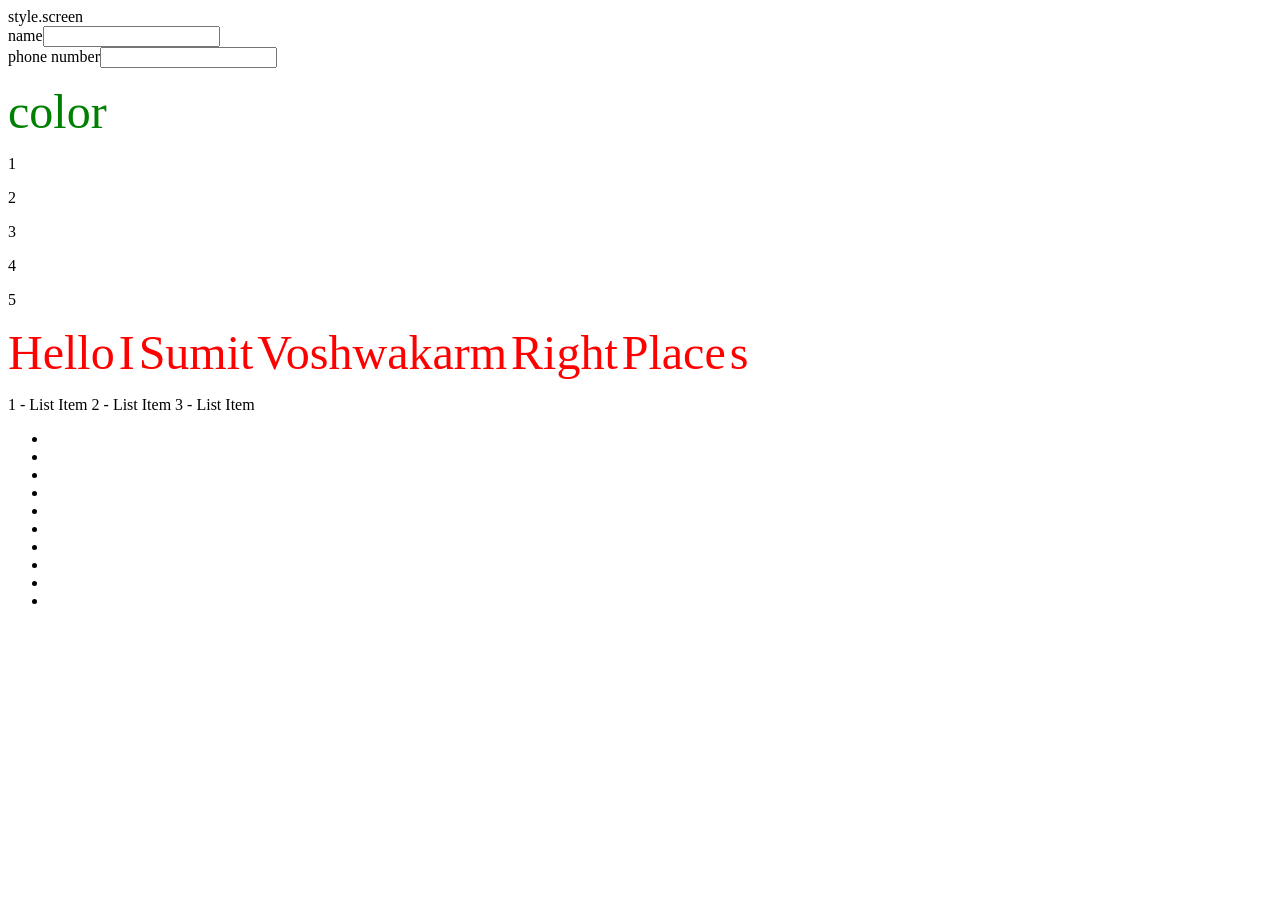
==== index.html @ f667aa60 "commit ho gaya" ====
<!DOCTYPE html>
<html lang="en">
<head>
    <meta charset="UTF-8">
    <meta http-equiv="X-UA-Compatible" content="IE=edge">
    <meta name="viewport" content="width=device-width, initial-scale=1.0">
    <title>Document</title>
    style.screen
</head>
<body>
    
    <form action="newForm.html" method="POST">
        <div class="group"><label for="name">name</label><input type="text" name="" id=""></div>
        <div class="group"><label for="phone">phone number</label><input type="number" name="" id=""></div>
    </form>
    <header>
            <div class="header">
                <header>
                    <p></p>
                </header>
                <font></font><font></font><font></font><font></font><font></font><font></font><font></font><font></font><font></font></div>
            <div class="class">
                <span class="span">
                    <font color="green" size="10">color</font>
                    <p class="par1">1</p>
                    <p class="par2">2</p>
                    <p class="par3">3</p>
                    <p class="par4">4</p>
                    <p class="par5">5</p>
                </span>
            </div>
            <div class="anchor">
                    <font color="red" size="100">Hello</font>
                    <font color="red" size="100">I</font>
                    <font color="red" size="100">Sumit</font>
                    <font color="red" size="100">Voshwakarm</font>
                    <font color="red" size="100">Right</font>
                    <font color="red" size="100">Place</font>
                    <font color="red" size="100"></font>
                    <font color="red" size="100">s</font>
                    <font color="red" size="100"></font>
                    <font color="red" size="100"></font>
            </div>
            <div class="list">
                <p>
                    <font class="font-1">1 - List Item</font>
                    <font class="font-2">2 - List Item</font>
                    <font class="font-3">3 - List Item</font>
                </p>
            </div>
            <ul class="onordered">
                <li class="list"></li>
                <li class="list"></li>
                <li class="list"></li>
                <li class="list"></li>
                <li class="list"></li>
                <li class="list"></li>
                <li class="list"></li>
                <li class="list"></li>
                <li class="list"></li>
                <li class="list"></li>
            </ul>
        </div>
    </header>
</body>
</html>
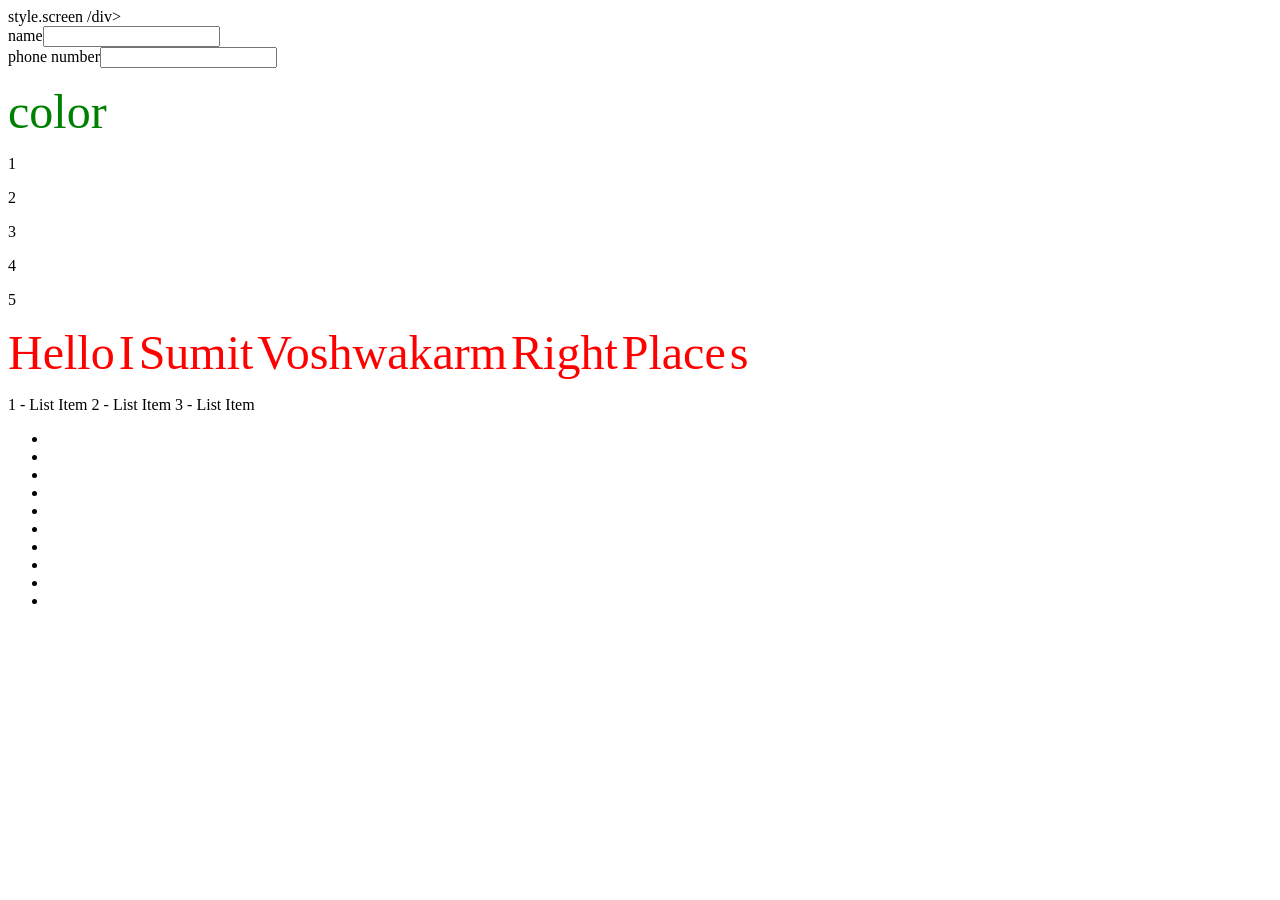
==== commit ca9c0884: "complete naya wlaa comit" ====
--- a/index.html
+++ b/index.html
@@ -8,7 +8,8 @@
     style.screen
 </head>
 <body>
-    
+   /div>
+   </form:POST>
     <form action="newForm.html" method="POST">
         <div class="group"><label for="name">name</label><input type="text" name="" id=""></div>
         <div class="group"><label for="phone">phone number</label><input type="number" name="" id=""></div>
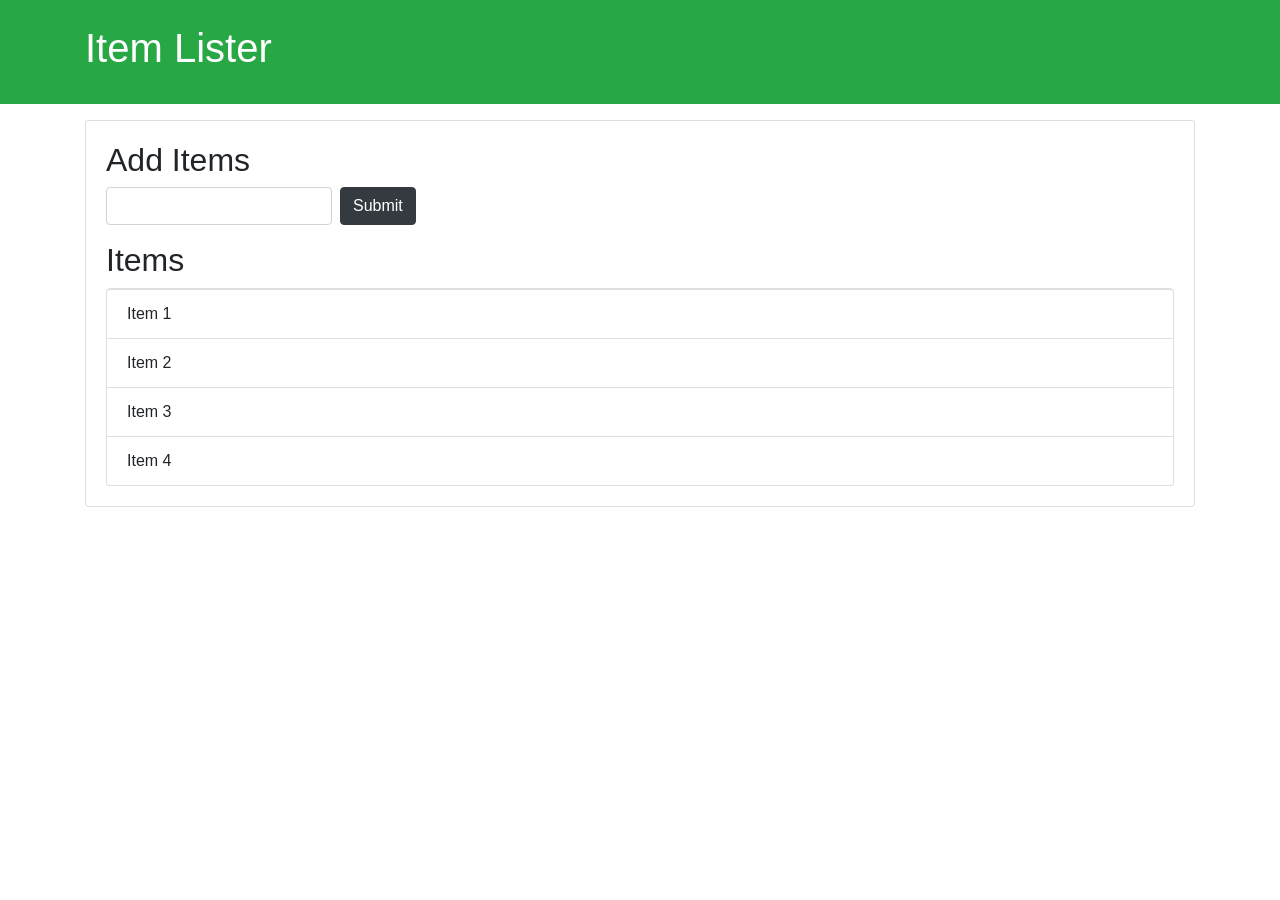
==== commit 78e4a5a9: "This is a index html web page contain title" ====
--- a/index.html
+++ b/index.html
@@ -1,67 +1,34 @@
 <!DOCTYPE html>
 <html lang="en">
 <head>
-    <meta charset="UTF-8">
-    <meta http-equiv="X-UA-Compatible" content="IE=edge">
-    <meta name="viewport" content="width=device-width, initial-scale=1.0">
-    <title>Document</title>
-    style.screen
+  <meta charset="UTF-8">
+  <meta name="viewport" content="width=device-width, initial-scale=1.0">
+  <meta http-equiv="X-UA-Compatible" content="ie=edge">
+  <link rel="stylesheet" href="https://maxcdn.bootstrapcdn.com/bootstrap/4.0.0-beta/css/bootstrap.min.css" integrity="sha384-/Y6pD6FV/Vv2HJnA6t+vslU6fwYXjCFtcEpHbNJ0lyAFsXTsjBbfaDjzALeQsN6M" crossorigin="anonymous">
+  <title>Item Lister</title>
 </head>
 <body>
-   /div>
-   </form:POST>
-    <form action="newForm.html" method="POST">
-        <div class="group"><label for="name">name</label><input type="text" name="" id=""></div>
-        <div class="group"><label for="phone">phone number</label><input type="number" name="" id=""></div>
+  <header id="main-header" class="bg-success text-white p-4 mb-3">
+    <div class="container">
+      <h1 id="header-title">Item Lister <span style="display:none">123</span></h1>
+    </div>
+  </header>
+  <div class="container">
+   <div id="main" class="card card-body">
+    <h2 class="title">Add Items</h2>
+    <form class="form-inline mb-3">
+      <input type="text" class="form-control mr-2">
+      <input type="submit" class="btn btn-dark" value="Submit">
     </form>
-    <header>
-            <div class="header">
-                <header>
-                    <p></p>
-                </header>
-                <font></font><font></font><font></font><font></font><font></font><font></font><font></font><font></font><font></font></div>
-            <div class="class">
-                <span class="span">
-                    <font color="green" size="10">color</font>
-                    <p class="par1">1</p>
-                    <p class="par2">2</p>
-                    <p class="par3">3</p>
-                    <p class="par4">4</p>
-                    <p class="par5">5</p>
-                </span>
-            </div>
-            <div class="anchor">
-                    <font color="red" size="100">Hello</font>
-                    <font color="red" size="100">I</font>
-                    <font color="red" size="100">Sumit</font>
-                    <font color="red" size="100">Voshwakarm</font>
-                    <font color="red" size="100">Right</font>
-                    <font color="red" size="100">Place</font>
-                    <font color="red" size="100"></font>
-                    <font color="red" size="100">s</font>
-                    <font color="red" size="100"></font>
-                    <font color="red" size="100"></font>
-            </div>
-            <div class="list">
-                <p>
-                    <font class="font-1">1 - List Item</font>
-                    <font class="font-2">2 - List Item</font>
-                    <font class="font-3">3 - List Item</font>
-                </p>
-            </div>
-            <ul class="onordered">
-                <li class="list"></li>
-                <li class="list"></li>
-                <li class="list"></li>
-                <li class="list"></li>
-                <li class="list"></li>
-                <li class="list"></li>
-                <li class="list"></li>
-                <li class="list"></li>
-                <li class="list"></li>
-                <li class="list"></li>
-            </ul>
-        </div>
-    </header>
+    <h2 class="title">Items</h2>
+    <ul id="items" class="list-group">
+      <li class="list-group-item">Item 1</li>
+      <li class="list-group-item">Item 2</li>
+      <li class="list-group-item">Item 3</li>
+      <li class="list-group-item">Item 4</li>
+    </ul>
+   </div>
+  </div>
+
 </body>
 </html>
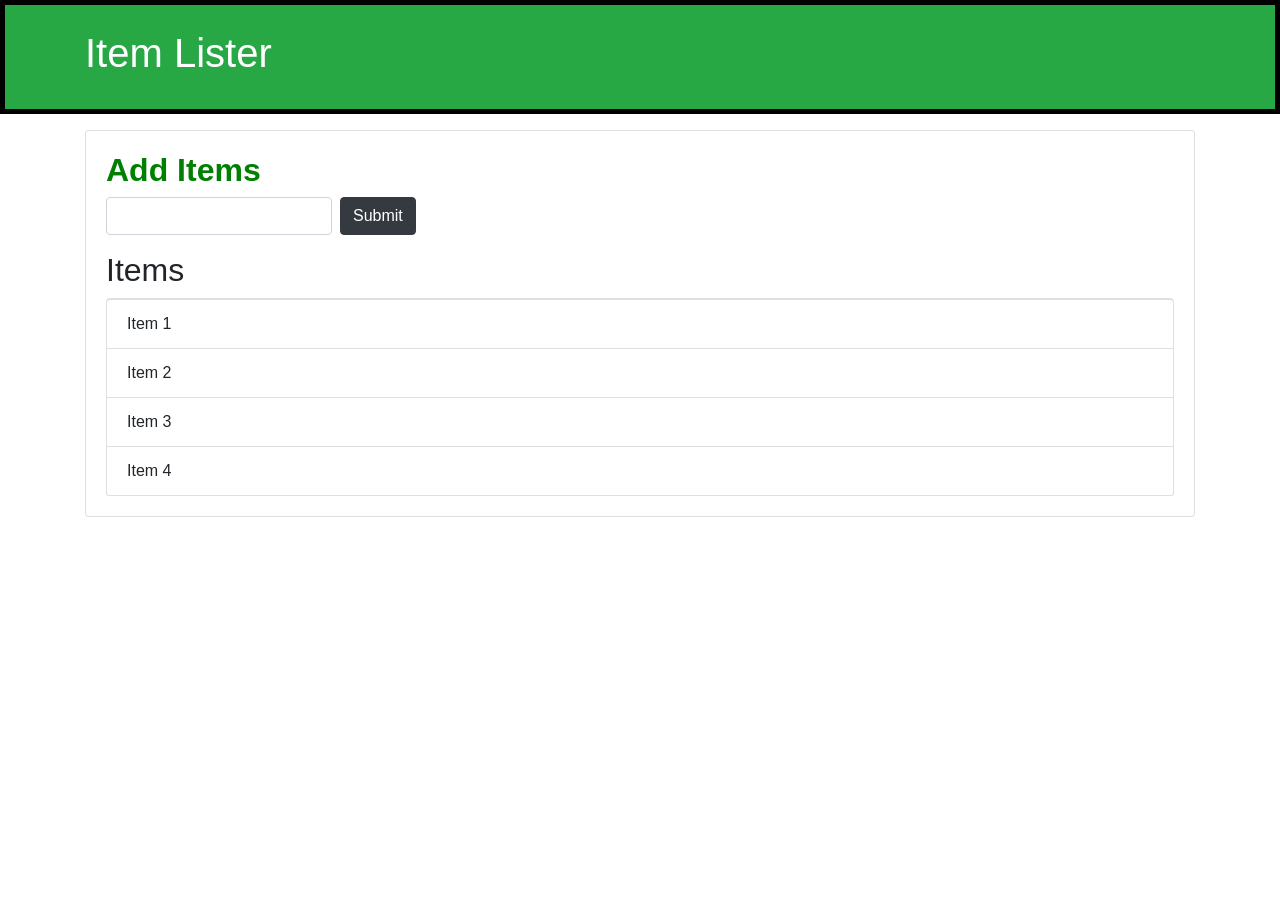
==== commit 1eb61f0d: "title border make black with items font-size bolder and made font color green" ====
--- a/index.html
+++ b/index.html
@@ -8,14 +8,14 @@
   <title>Item Lister</title>
 </head>
 <body>
-  <header id="main-header" class="bg-success text-white p-4 mb-3">
+  <header id="main-header"  style="border:5px solid black; " class="bg-success text-white p-4 mb-3">
     <div class="container">
       <h1 id="header-title">Item Lister <span style="display:none">123</span></h1>
     </div>
   </header>
   <div class="container">
    <div id="main" class="card card-body">
-    <h2 class="title">Add Items</h2>
+    <h2 class="title" style="color:green; font-weight:bolder">Add Items</h2>
     <form class="form-inline mb-3">
       <input type="text" class="form-control mr-2">
       <input type="submit" class="btn btn-dark" value="Submit">
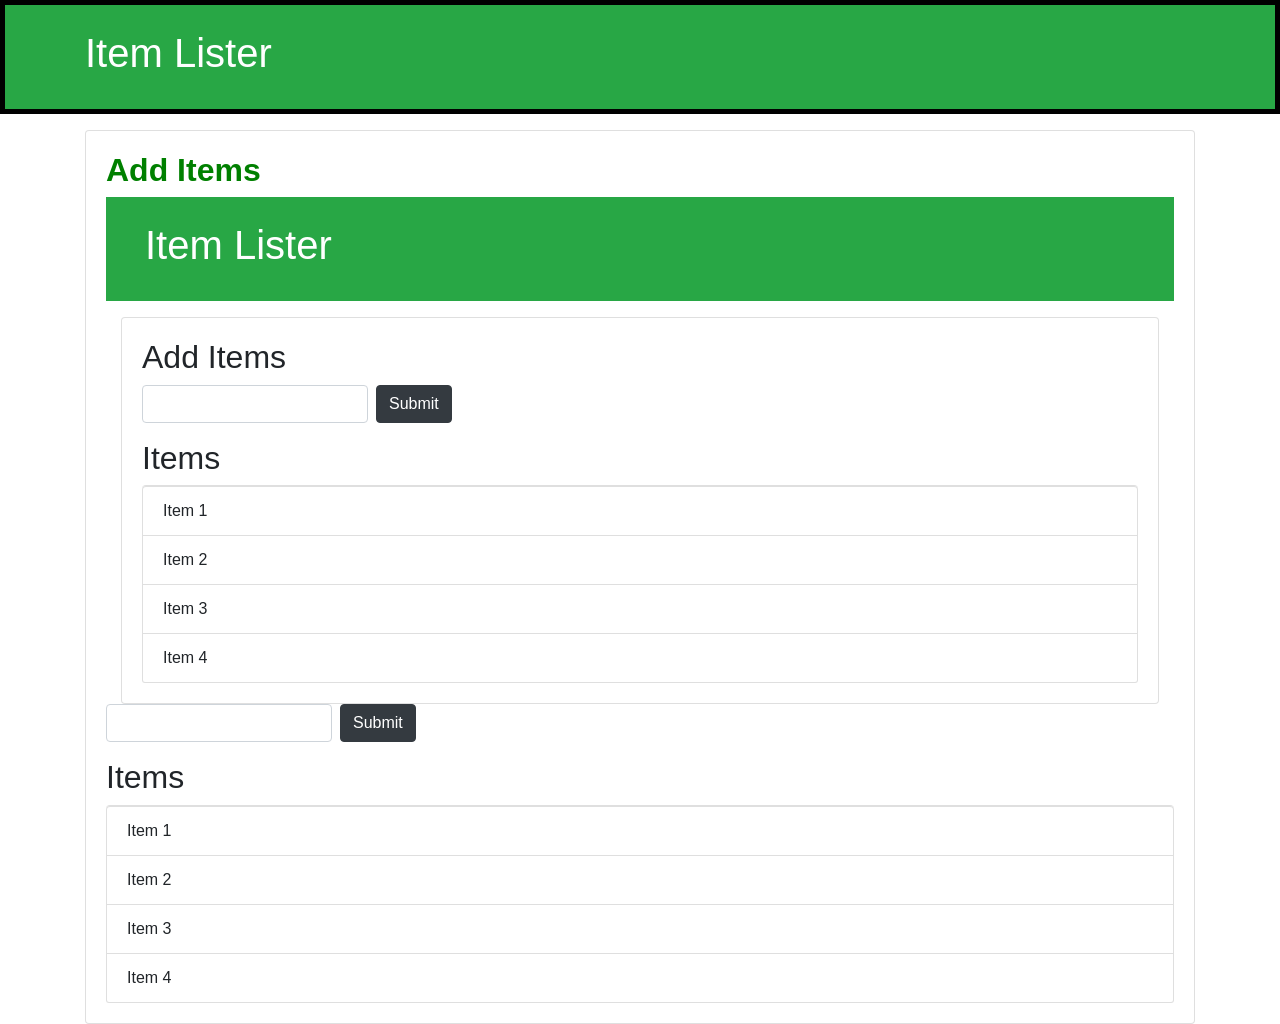
==== commit bc40021d: "this is new Index.html file in different branch" ====
--- a/index.html
+++ b/index.html
@@ -15,7 +15,40 @@
   </header>
   <div class="container">
    <div id="main" class="card card-body">
-    <h2 class="title" style="color:green; font-weight:bolder">Add Items</h2>
+    <h2 class="title" style="color:green; font-weight:bolder">Add Items</h2><!DOCTYPE html>
+    <html lang="en">
+    <head>
+      <meta charset="UTF-8">
+      <meta name="viewport" content="width=device-width, initial-scale=1.0">
+      <meta http-equiv="X-UA-Compatible" content="ie=edge">
+      <link rel="stylesheet" href="https://maxcdn.bootstrapcdn.com/bootstrap/4.0.0-beta/css/bootstrap.min.css" integrity="sha384-/Y6pD6FV/Vv2HJnA6t+vslU6fwYXjCFtcEpHbNJ0lyAFsXTsjBbfaDjzALeQsN6M" crossorigin="anonymous">
+      <title>Item Lister</title>
+    </head>
+    <body>
+      <header id="main-header" class="bg-success text-white p-4 mb-3">
+        <div class="container">
+          <h1 id="header-title">Item Lister <span style="display:none">123</span></h1>
+        </div>
+      </header>
+      <div class="container">
+       <div id="main" class="card card-body">
+        <h2 class="title">Add Items</h2>
+        <form class="form-inline mb-3">
+          <input type="text" class="form-control mr-2">
+          <input type="submit" class="btn btn-dark" value="Submit">
+        </form>
+        <h2 class="title">Items</h2>
+        <ul id="items" class="list-group">
+          <li class="list-group-item">Item 1</li>
+          <li class="list-group-item">Item 2</li>
+          <li class="list-group-item">Item 3</li>
+          <li class="list-group-item">Item 4</li>
+        </ul>
+       </div>
+      </div>
+    
+    </body>
+    </html>
     <form class="form-inline mb-3">
       <input type="text" class="form-control mr-2">
       <input type="submit" class="btn btn-dark" value="Submit">
